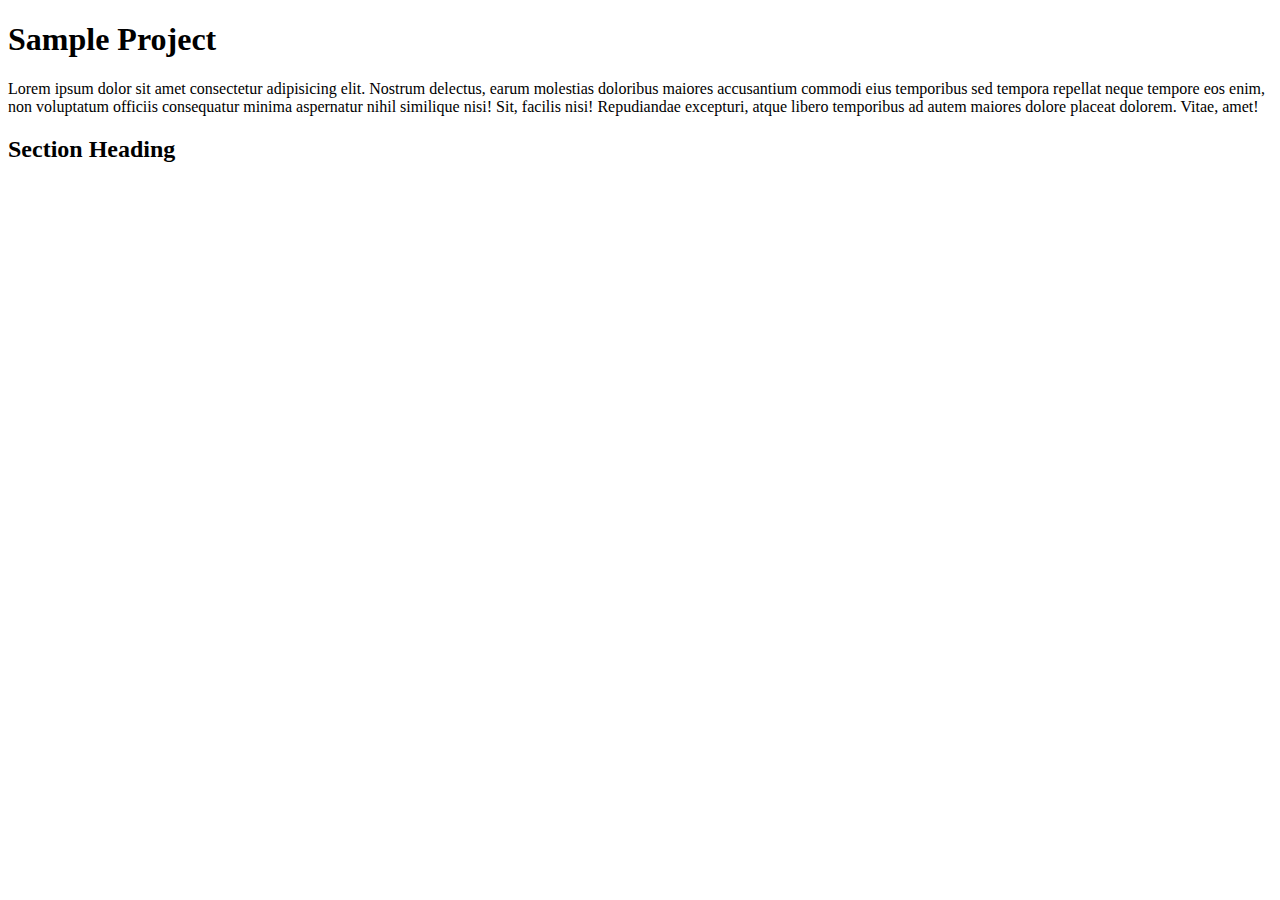
==== index.html @ d3a0d1d8 "Updated page title. Added the page heading. Added paragraph of text" ====
<!DOCTYPE html>
<html lang="en">
  <head>
    <meta charset="UTF-8" />
    <meta name="viewport" content="width=device-width, initial-scale=1.0" />
    <title>Sample project</title>
  </head>
  <body>
    <h1>Sample Project</h1>
    <p>
      Lorem ipsum dolor sit amet consectetur adipisicing elit. Nostrum delectus,
      earum molestias doloribus maiores accusantium commodi eius temporibus sed
      tempora repellat neque tempore eos enim, non voluptatum officiis
      consequatur minima aspernatur nihil similique nisi! Sit, facilis nisi!
      Repudiandae excepturi, atque libero temporibus ad autem maiores dolore
      placeat dolorem. Vitae, amet!
    </p>
    <h2>Section Heading</h2>
  </body>
</html>
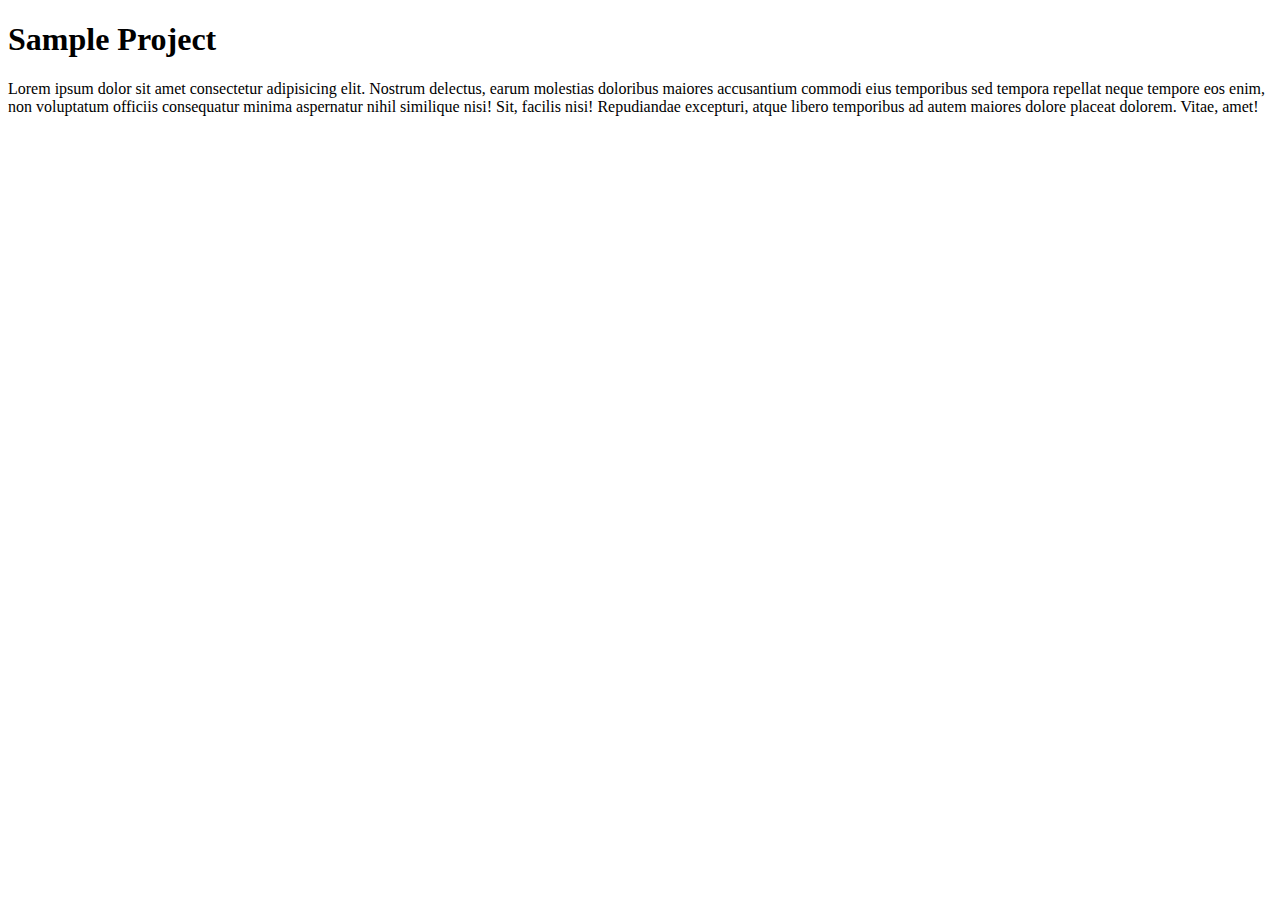
==== commit 14e76f7c: "Removed unnecessary html element" ====
--- a/index.html
+++ b/index.html
@@ -15,6 +15,5 @@
       Repudiandae excepturi, atque libero temporibus ad autem maiores dolore
       placeat dolorem. Vitae, amet!
     </p>
-    <h2>Section Heading</h2>
   </body>
 </html>
